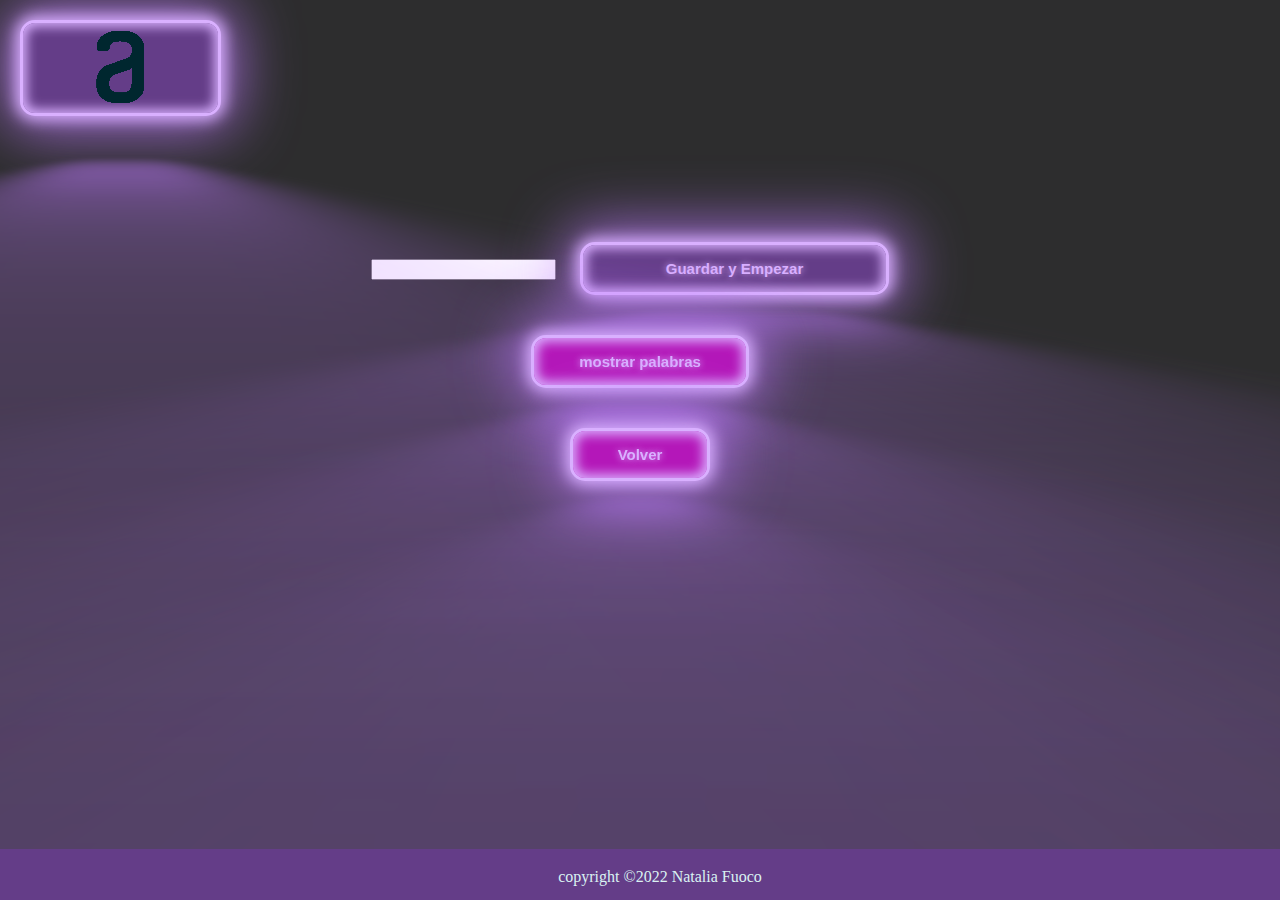
==== agregar.html @ 237da011 "terminado layout" ====
<!DOCTYPE html>
<html lang="en">
<head>
    <meta charset="UTF-8">
    <meta http-equiv="X-UA-Compatible" content="IE=edge">
    <meta name="viewport" content="width=device-width, initial-scale=1.0">
    <link rel="stylesheet" href="reset.css">
    <link rel="stylesheet" href="styles.css">
    <title>Juego del ahorcado 🕹️ 🧟‍♀️</title>
</head>
<body>

    <header> 
        <button class="btn" > <a href="https://www.aluracursos.com/" target="_blank">
        <img src="imagenes/logo.png" alt=""></a></button>
    </header>
   
<div class="botonesInicio">
    <form action="">
        <input type="text" id="nuevaPalabra">

        <button type="submit" class="boton" onclick=nuevaPalabra() > Guardar y Empezar</button>

    </form>

    
    <button class="boton1" onclick=mostrarArray()> mostrar palabras </button>
    <button class="boton1" onclick="location.href='index.html'"> Volver </button>
</div>


    <footer> 
        <div class="footer-bottom">
            <p>copyright &copy;2022 <a href="https://frontendnf.web.app/portfolio" target="_blank">Natalia Fuoco</a>  </p>
    
        </div>
    </footer>
    <script src="main.js"></script>
</body>
</html>
---- styles.css ----
body{
    background-color: #2d2d2e;
}
header{
       margin: 20px;
}

.btn{
       padding: 0.5em;   
}

button {
    --glow-color: rgb(217, 176, 255);
    --glow-spread-color: rgba(191, 123, 255, 0.781);
    --enhanced-glow-color: #e7ceff;
    --btn-color: #643d88;
    border: .25em solid var(--glow-color);
    padding: 1em 3em;
    color: var(--glow-color);
    font-size: 15px;
    font-weight: bold;
    background-color: var(--btn-color);
    border-radius: 1em;
    outline: none;
    box-shadow: 0 0 1em .25em var(--glow-color),
           0 0 4em 1em var(--glow-spread-color),
           inset 0 0 .75em .25em var(--glow-color);
    text-shadow: 0 0 .5em var(--glow-color);
    position: relative;
    transition: all 0.3s;
    cursor: pointer;
   }
   
   button::after {
    pointer-events: none;
    content: "";
    position: absolute;
    top: 120%;
    left: 0;
    height: 100%;
    width: 100%;
    background-color: var(--glow-spread-color);
    filter: blur(2em);
    opacity: .7;
    transform: perspective(1.5em) rotateX(35deg) scale(1, .6);
   }
   
   button:hover {
    color: var(--btn-color);
    background-color: var(--glow-color);
    box-shadow: 0 0 1em .25em var(--glow-color),
           0 0 4em 2em var(--glow-spread-color),
           inset 0 0 .75em .25em var(--glow-color);
   }
   
   button:active {
    box-shadow: 0 0 0.6em .25em var(--glow-color),
           0 0 2.5em 2em var(--glow-spread-color),
           inset 0 0 .5em .25em var(--glow-color);
   }

   .boton{
       padding: 1em 5.5em;
   
      }
   .boton1{
    --btn-color: #b417b9;

   }

   
 .botonesInicio{
       height: 50vmin;
       border-radius: 30px;
       display: flex;
       flex-direction: column;
       flex-wrap: wrap;
       justify-content: center;
       align-content: center;
       align-items: center;
 }
 
 .area, .botones{
       border-radius: 30px;
       display: flex;
       flex-direction: row;
       flex-wrap: wrap;
       justify-content: center;
       align-content: center;
       align-items: center;
 }
 .botones{
       margin-top: 10px;
       margin-bottom: 80px;


 }
 canvas{
       border-radius: 20px;
      
 }
 .boton, .boton1{
       margin: 20px
 }

 footer{
       position: fixed;
       bottom: 0;
       left: 0;
       right: 0;   
       height: auto;
       width: 100vw;
       padding-top: 40px;
       
      
   }
   .footer-bottom{
       background: #643d88;
       color: #daf2f2;
       width: 100vw;
       padding: 20px;
       padding-bottom: 15px;
       text-align: center;
       
   }
   
   .footer-bottom a{
      text-decoration: none;
      color: #daf2f2;
   }
   .footer-bottom a:hover{
       
       color: #b417b9;
    }
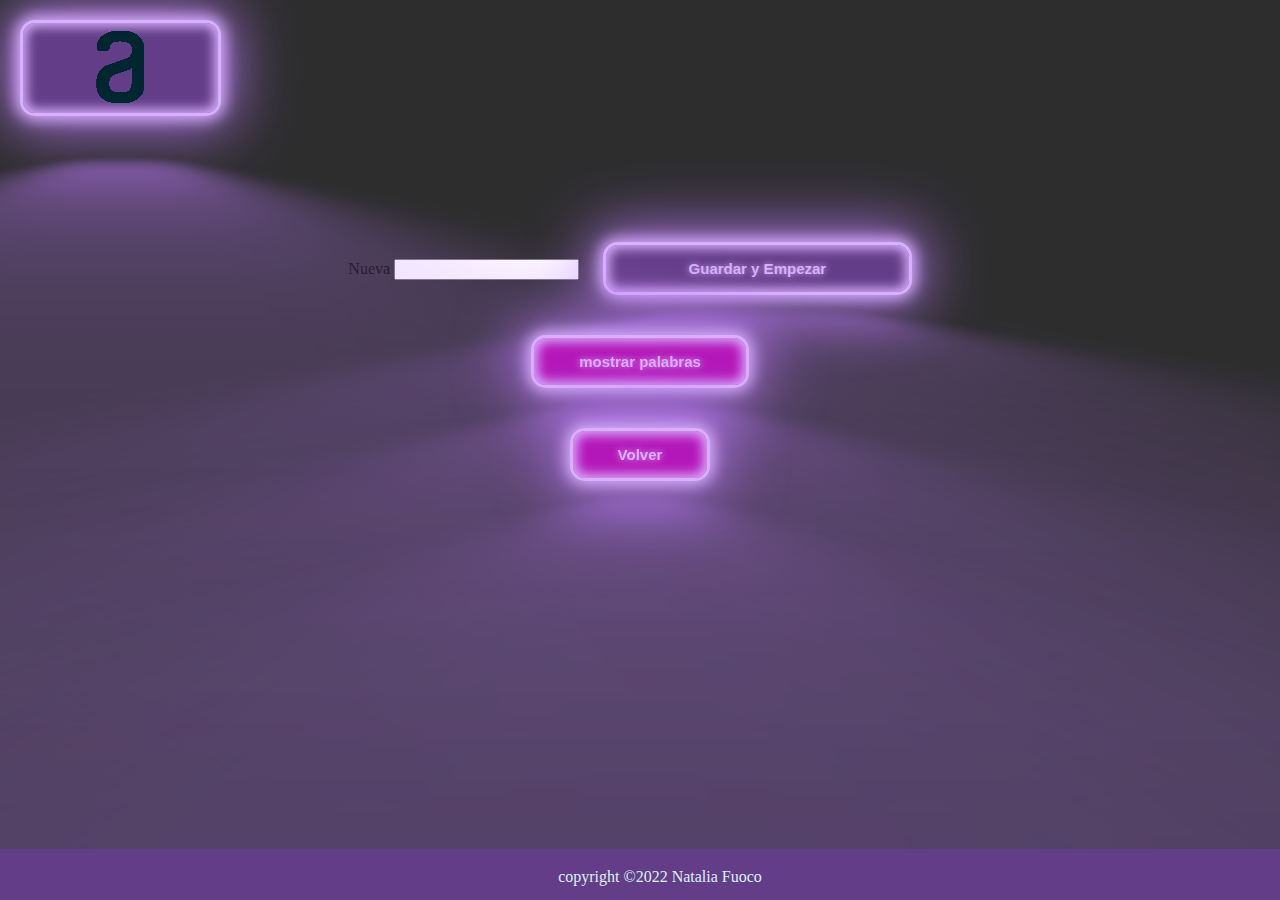
==== commit a25214f0: "se completa funcion agregar lineas segun palñabra sorteada" ====
--- a/agregar.html
+++ b/agregar.html
@@ -17,9 +17,10 @@
    
 <div class="botonesInicio">
     <form action="">
-        <input type="text" id="nuevaPalabra">
+        <label for="insertarPalabra">Nueva</label>
+        <input type="text" id="insertarPalabra">
 
-        <button type="submit" class="boton" onclick=nuevaPalabra() > Guardar y Empezar</button>
+        <button type="submit" class="boton" onclick=getValueInput() > Guardar y Empezar</button>
 
     </form>
 
--- a/styles.css
+++ b/styles.css
@@ -60,7 +60,7 @@
    }
 
    .boton{
-       padding: 1em 5.5em;
+        padding: 1em 5.5em;
    
       }
    .boton1{
@@ -89,8 +89,10 @@
        align-content: center;
        align-items: center;
  }
+
+
  .botones{
-       margin-top: 10px;
+       margin-top: -250px;
        margin-bottom: 80px;
 
 
@@ -132,3 +134,16 @@
        
        color: #b417b9;
     }
+
+
+    .texto {
+     color: #b417b9;
+     background-color: #e7ceff;
+     border-radius: 20px;
+     width: 20%;
+     font-size: 2em;
+     display: flex;
+      justify-content: center;
+       align-content: center;
+       align-items: center;
+    }
